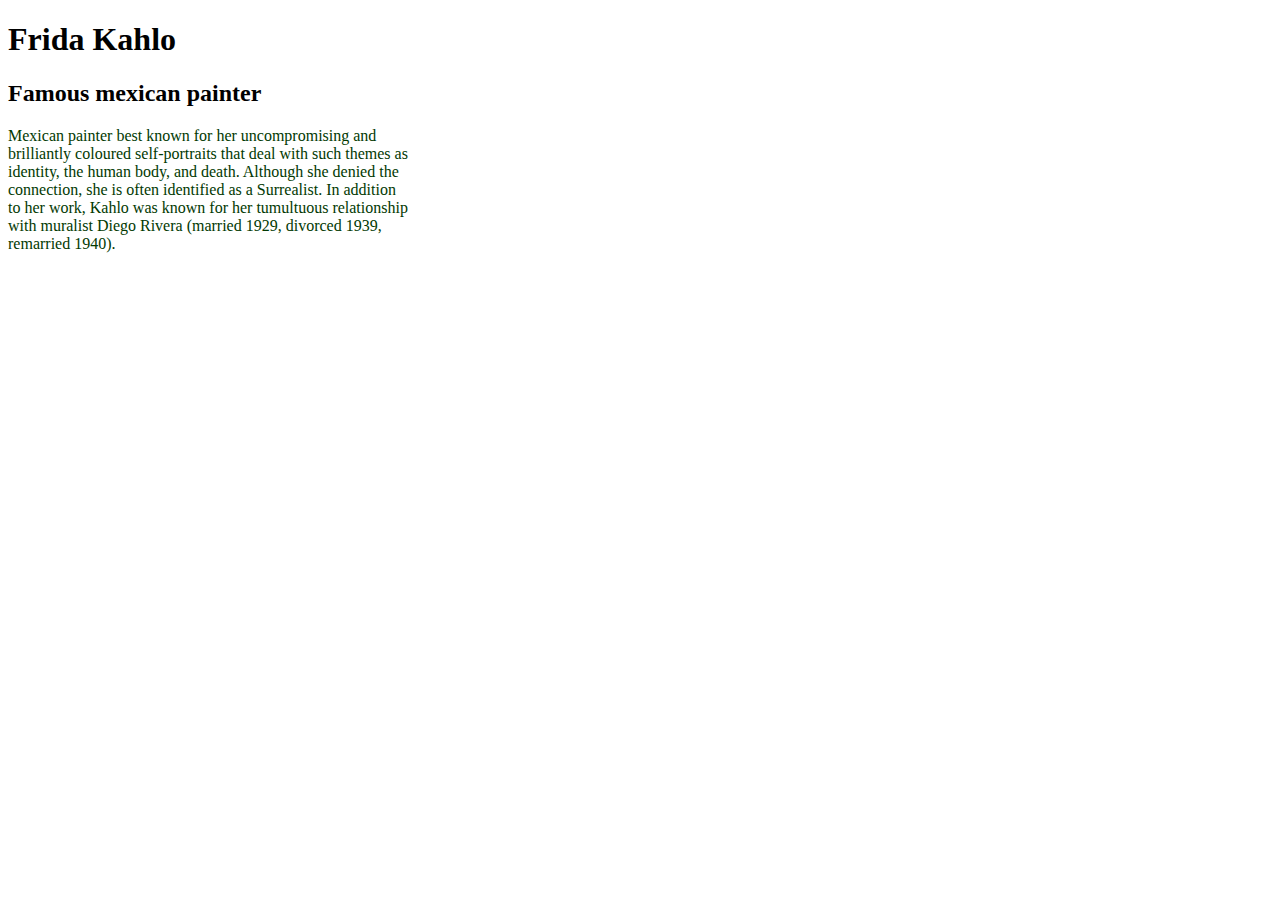
==== artist/index.html @ 8041b0dd "started with homework exercise" ====
<!DOCTYPE html>
<html lang="en">
<head>
    <meta charset="UTF-8">
    <meta name="viewport" content="width=device-width, initial-scale=1.0">
    <title>Document</title>
    <link rel="stylesheet" href="style.css">
</head>
<body>
    
<h1>
    Frida Kahlo
</h1>
 <h2>
    Famous mexican painter
 </h2>

 <p>
    Mexican painter best known for her uncompromising and brilliantly coloured self-portraits that deal with such themes as identity, the human body, and death. Although she denied the connection, she is often identified as a Surrealist. In addition to her work, Kahlo was known for her tumultuous relationship with muralist Diego Rivera (married 1929, divorced 1939, remarried 1940).
 </p>

</body>
</html>
---- artist/style.css ----
p{
    color:rgb(2, 57, 2);
    max-width:400px;
}
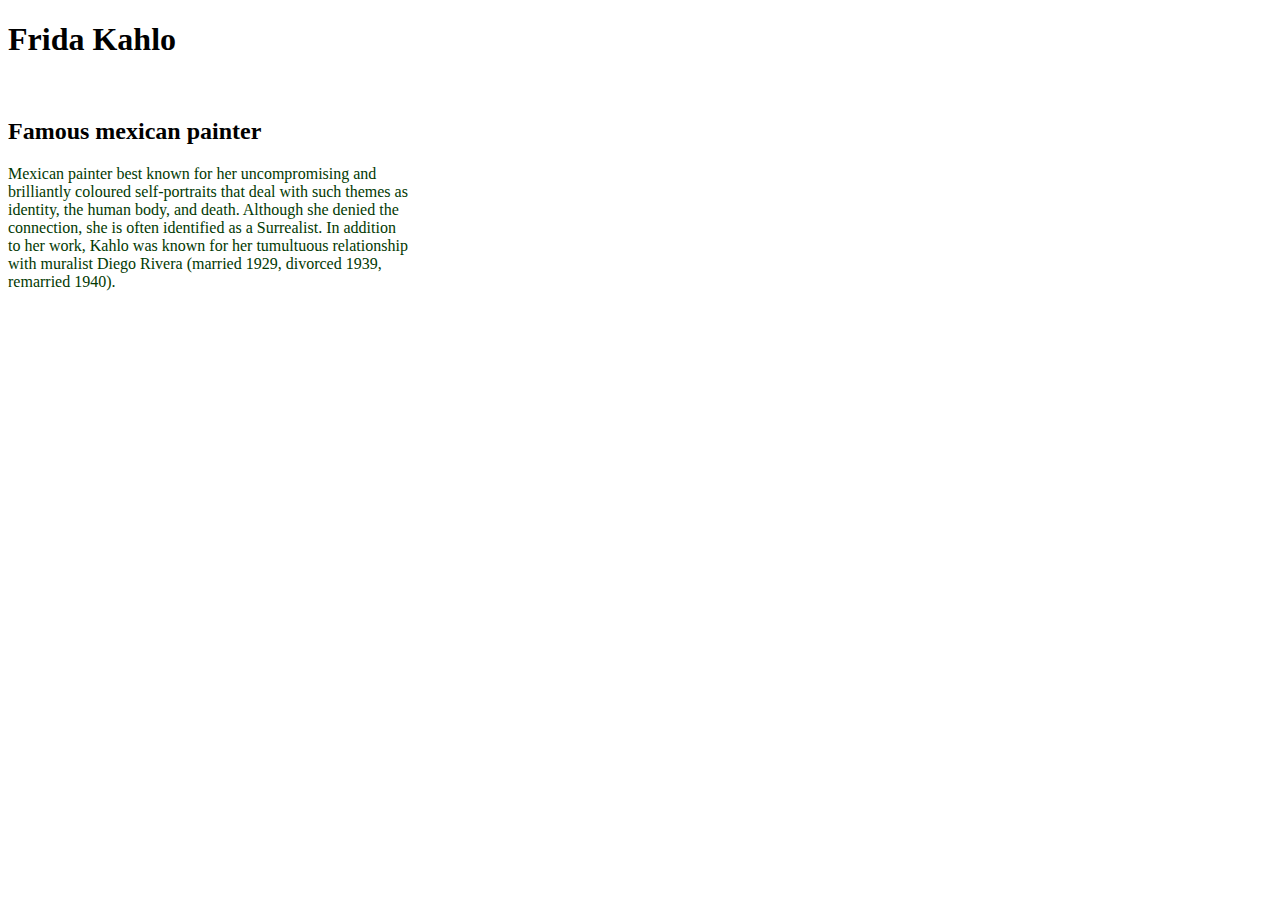
==== commit 3f4767ff: "added a picture" ====
--- a/artist/index.html
+++ b/artist/index.html
@@ -11,6 +11,7 @@
 <h1>
     Frida Kahlo
 </h1>
+<img src="./frida.jpg" alt="">
  <h2>
     Famous mexican painter
  </h2>
--- a/artist/style.css
+++ b/artist/style.css
@@ -1,4 +1,9 @@
 p{
     color:rgb(2, 57, 2);
     max-width:400px;
+}
+
+img{
+
+    width:100%
 }